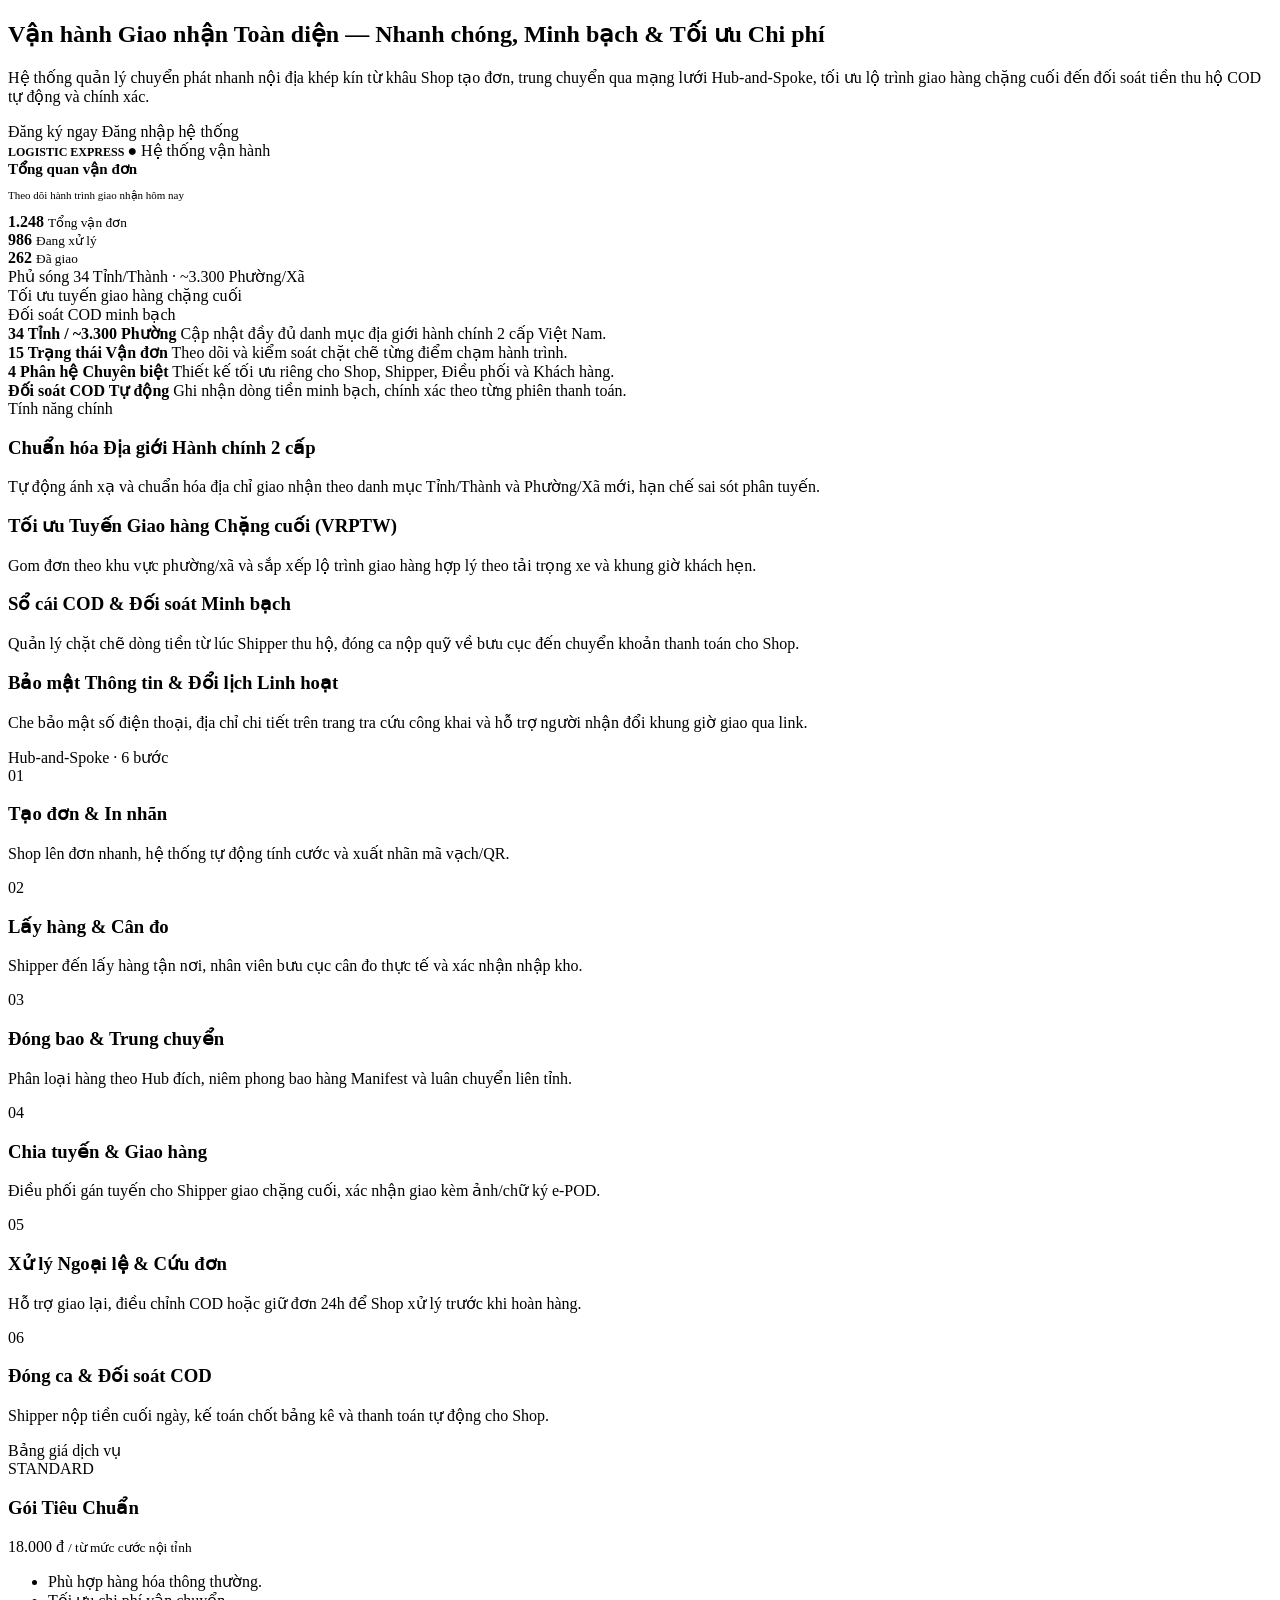
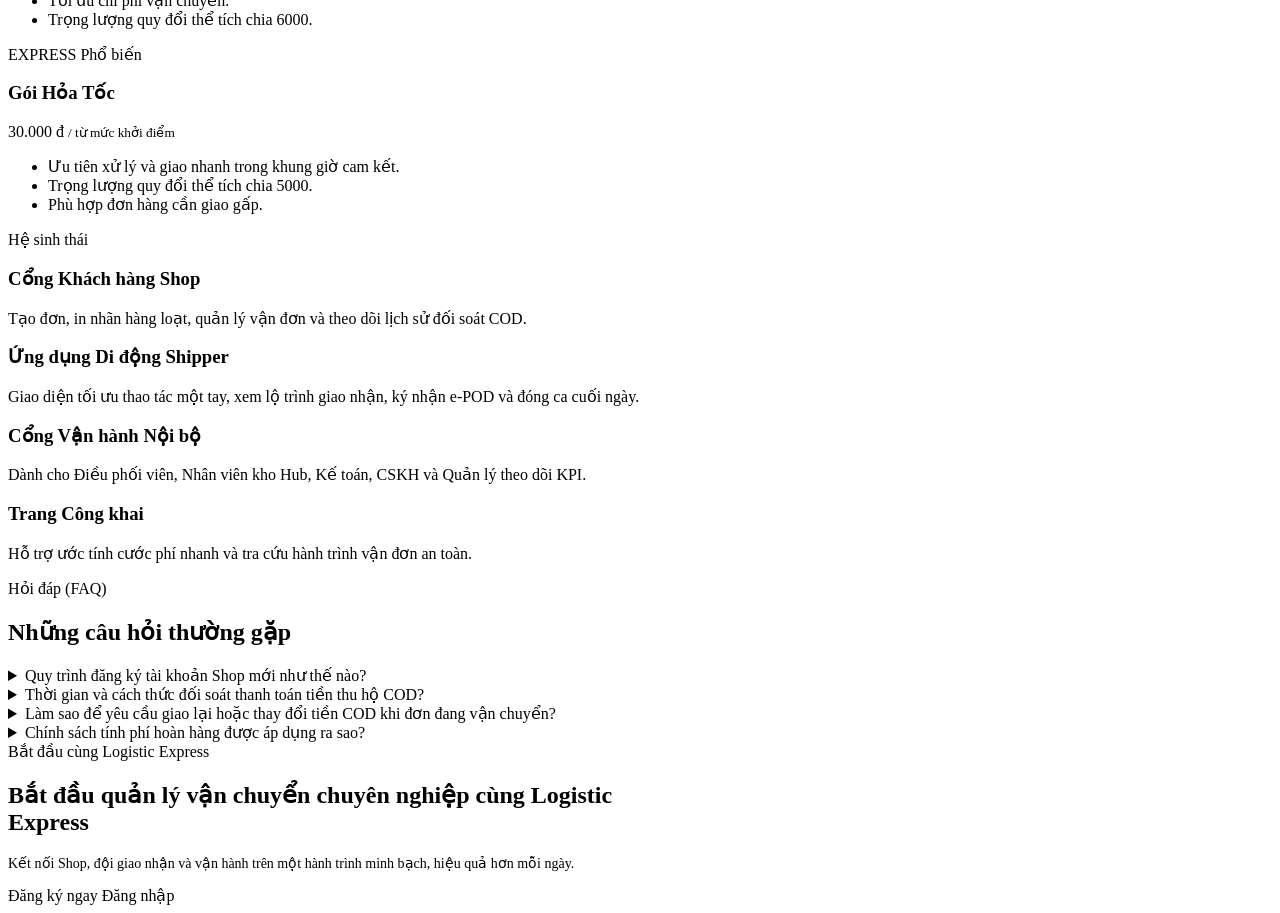
==== src/main/resources/templates/landing/index.html @ d28b0171 "feat(ui): add landing page and auth thymeleaf templates and static assets" ====
<!DOCTYPE html>
<html lang="vi" xmlns:th="http://www.thymeleaf.org"
      th:replace="~{layout/base :: layout(
          pageTitle='Logistic Express — Quản lý chuyển phát nhanh nội địa',
          extraCss=~{::extraCss},
          content=~{::content},
          extraScripts=~{::extraScripts}
      )}">
<th:block th:fragment="extraCss">
    <link rel="stylesheet" th:href="@{/css/landing/landing.css}">
    <link rel="stylesheet" th:href="@{/css/auth/auth.css}">
</th:block>

<th:block th:fragment="content">
    <th:block th:replace="~{landing/fragments/header :: header(${isAuthenticated}, ${currentUsername}, ${dashboardUrl})}"></th:block>

    <main id="main-content" class="flex-grow-1">
        <div id="top"></div>

        <!-- Hero Section -->
        <section id="gioi-thieu" aria-labelledby="page-title" class="le-section le-hero bg-white">
            <div class="le-container">
                <div class="row align-items-center g-5">
                    <div class="col-12 col-lg-6">
                        <h1 id="page-title" class="le-display">
                            Vận hành Giao nhận Toàn diện —
                            <span style="color:var(--le-primary);">Nhanh chóng, Minh bạch &amp; Tối ưu Chi phí</span>
                        </h1>
                        <p class="le-lead">
                            Hệ thống quản lý chuyển phát nhanh nội địa khép kín từ khâu Shop tạo đơn, trung chuyển qua mạng lưới Hub-and-Spoke, tối ưu lộ trình giao hàng chặng cuối đến đối soát tiền thu hộ COD tự động và chính xác.
                        </p>
                        <div class="d-flex flex-wrap align-items-center gap-2">
                            <a id="hero-register"
                               th:href="@{/register}"
                               data-open-auth="signup"
                               class="le-btn le-btn-primary">
                                <span>Đăng ký ngay</span>
                                <i data-lucide="arrow-right" style="width:16px;height:16px;" aria-hidden="true"></i>
                            </a>
                            <a id="hero-demo"
                               th:href="@{/login}"
                               data-open-auth="signin"
                               class="le-btn le-btn-tertiary">
                                <span>Đăng nhập hệ thống</span>
                            </a>
                        </div>
                    </div>

                    <div class="col-12 col-lg-6">
                        <div class="le-hero-visual" aria-label="Minh họa dashboard quản lý vận đơn Logistic Express">
                            <div class="le-hero-backdrop" aria-hidden="true"></div>
                            <div class="le-mockup-card">
                                <div class="le-mockup-topbar">
                                    <span class="d-inline-flex align-items-center gap-2" style="font-size:12px;font-weight:700;">
                                        <i data-lucide="route" style="width:16px;height:16px;color:var(--le-primary);" aria-hidden="true"></i>
                                        LOGISTIC EXPRESS
                                    </span>
                                    <span class="le-status-pill">● Hệ thống vận hành</span>
                                </div>
                                <div class="le-mockup-body">
                                    <div class="le-mockup-sidebar" aria-hidden="true">
                                        <span class="le-skel-bar is-active"></span>
                                        <span class="le-skel-bar"></span>
                                        <span class="le-skel-bar"></span>
                                        <span class="le-skel-bar"></span>
                                        <span class="le-skel-bar mb-0"></span>
                                    </div>
                                    <div class="p-3 p-sm-4">
                                        <h3 style="font-size:15px;font-weight:700;margin:0;">Tổng quan vận đơn</h3>
                                        <p class="mt-1 mb-3" style="font-size:11px;color:var(--le-muted);">Theo dõi hành trình giao nhận hôm nay</p>
                                        <div class="row g-2 mb-3">
                                            <div class="col-4">
                                                <div class="le-stat-mini">
                                                    <strong class="le-tabular">1.248</strong>
                                                    <small>Tổng vận đơn</small>
                                                </div>
                                            </div>
                                            <div class="col-4">
                                                <div class="le-stat-mini">
                                                    <strong class="le-tabular">986</strong>
                                                    <small>Đang xử lý</small>
                                                </div>
                                            </div>
                                            <div class="col-4">
                                                <div class="le-stat-mini">
                                                    <strong class="le-tabular">262</strong>
                                                    <small>Đã giao</small>
                                                </div>
                                            </div>
                                        </div>
                                        <div class="le-chart-bars" aria-hidden="true">
                                            <span style="height:38%;"></span>
                                            <span style="height:55%;"></span>
                                            <span style="height:47%;"></span>
                                            <span style="height:72%;"></span>
                                            <span style="height:64%;"></span>
                                            <span style="height:90%;"></span>
                                            <span style="height:76%;"></span>
                                            <span style="height:96%;"></span>
                                        </div>
                                        <div class="d-flex justify-content-between gap-2 mt-3" aria-hidden="true">
                                            <span style="height:10px;width:28%;border-radius:999px;background:var(--le-outline);"></span>
                                            <span style="height:10px;width:28%;border-radius:999px;background:var(--le-outline);"></span>
                                            <span style="height:10px;width:28%;border-radius:999px;background:var(--le-outline);"></span>
                                        </div>
                                    </div>
                                </div>
                            </div>

                            <div class="le-float-badge le-float-top-right">
                                <i data-lucide="map-pinned" class="flex-shrink-0" style="width:16px;height:16px;color:var(--le-primary);" aria-hidden="true"></i>
                                <span>Phủ sóng 34 Tỉnh/Thành · ~3.300 Phường/Xã</span>
                            </div>
                            <div class="le-float-badge le-float-bottom-left">
                                <i data-lucide="navigation" class="flex-shrink-0" style="width:16px;height:16px;color:var(--le-primary);" aria-hidden="true"></i>
                                <span>Tối ưu tuyến giao hàng chặng cuối</span>
                            </div>
                            <div class="le-float-badge le-float-bottom-right">
                                <i data-lucide="wallet-cards" class="flex-shrink-0" style="width:16px;height:16px;color:var(--le-primary);" aria-hidden="true"></i>
                                <span>Đối soát COD minh bạch</span>
                            </div>
                        </div>
                    </div>
                </div>
            </div>
        </section>

        <!-- Metrics Strip -->
        <section aria-label="Thông số năng lực" class="le-metrics-strip">
            <div class="le-container">
                <div class="row g-0">
                    <div class="col-12 col-sm-6 col-lg-3 le-metric-item">
                        <strong class="le-metric-title le-tabular">34 Tỉnh / ~3.300 Phường</strong>
                        <span class="le-metric-desc">Cập nhật đầy đủ danh mục địa giới hành chính 2 cấp Việt Nam.</span>
                    </div>
                    <div class="col-12 col-sm-6 col-lg-3 le-metric-item">
                        <strong class="le-metric-title le-tabular">15 Trạng thái Vận đơn</strong>
                        <span class="le-metric-desc">Theo dõi và kiểm soát chặt chẽ từng điểm chạm hành trình.</span>
                    </div>
                    <div class="col-12 col-sm-6 col-lg-3 le-metric-item">
                        <strong class="le-metric-title le-tabular">4 Phân hệ Chuyên biệt</strong>
                        <span class="le-metric-desc">Thiết kế tối ưu riêng cho Shop, Shipper, Điều phối và Khách hàng.</span>
                    </div>
                    <div class="col-12 col-sm-6 col-lg-3 le-metric-item">
                        <strong class="le-metric-title">Đối soát COD Tự động</strong>
                        <span class="le-metric-desc">Ghi nhận dòng tiền minh bạch, chính xác theo từng phiên thanh toán.</span>
                    </div>
                </div>
            </div>
        </section>

        <!-- Features Section -->
        <section id="tinh-nang" aria-labelledby="features-title" class="le-section le-section-alt">
            <div class="le-container">
                <span class="le-eyebrow">Tính năng chính</span>
                <div class="row g-3">
                    <div class="col-12 col-md-6">
                        <article class="le-card">
                            <span class="le-icon-circle">
                                <i data-lucide="map-pinned" style="width:20px;height:20px;" aria-hidden="true"></i>
                            </span>
                            <h3 class="le-card-title">Chuẩn hóa Địa giới Hành chính 2 cấp</h3>
                            <p class="le-card-text">Tự động ánh xạ và chuẩn hóa địa chỉ giao nhận theo danh mục Tỉnh/Thành và Phường/Xã mới, hạn chế sai sót phân tuyến.</p>
                        </article>
                    </div>
                    <div class="col-12 col-md-6">
                        <article class="le-card">
                            <span class="le-icon-circle">
                                <i data-lucide="route" style="width:20px;height:20px;" aria-hidden="true"></i>
                            </span>
                            <h3 class="le-card-title">Tối ưu Tuyến Giao hàng Chặng cuối (VRPTW)</h3>
                            <p class="le-card-text">Gom đơn theo khu vực phường/xã và sắp xếp lộ trình giao hàng hợp lý theo tải trọng xe và khung giờ khách hẹn.</p>
                        </article>
                    </div>
                    <div class="col-12 col-md-6">
                        <article class="le-card">
                            <span class="le-icon-circle">
                                <i data-lucide="wallet-cards" style="width:20px;height:20px;" aria-hidden="true"></i>
                            </span>
                            <h3 class="le-card-title">Sổ cái COD &amp; Đối soát Minh bạch</h3>
                            <p class="le-card-text">Quản lý chặt chẽ dòng tiền từ lúc Shipper thu hộ, đóng ca nộp quỹ về bưu cục đến chuyển khoản thanh toán cho Shop.</p>
                        </article>
                    </div>
                    <div class="col-12 col-md-6">
                        <article class="le-card">
                            <span class="le-icon-circle">
                                <i data-lucide="shield-check" style="width:20px;height:20px;" aria-hidden="true"></i>
                            </span>
                            <h3 class="le-card-title">Bảo mật Thông tin &amp; Đổi lịch Linh hoạt</h3>
                            <p class="le-card-text">Che bảo mật số điện thoại, địa chỉ chi tiết trên trang tra cứu công khai và hỗ trợ người nhận đổi khung giờ giao qua link.</p>
                        </article>
                    </div>
                </div>
            </div>
        </section>

        <!-- Process Section -->
        <section id="quy-trinh" aria-labelledby="process-title" class="le-section bg-white">
            <div class="le-container">
                <span class="le-eyebrow">Hub-and-Spoke · 6 bước</span>
                <div class="row g-3">
                    <div class="col-12 col-md-4">
                        <article class="le-card">
                            <div class="le-step-num le-tabular">01</div>
                            <h3 class="le-card-title">Tạo đơn &amp; In nhãn</h3>
                            <p class="le-card-text">Shop lên đơn nhanh, hệ thống tự động tính cước và xuất nhãn mã vạch/QR.</p>
                        </article>
                    </div>
                    <div class="col-12 col-md-4">
                        <article class="le-card">
                            <div class="le-step-num le-tabular">02</div>
                            <h3 class="le-card-title">Lấy hàng &amp; Cân đo</h3>
                            <p class="le-card-text">Shipper đến lấy hàng tận nơi, nhân viên bưu cục cân đo thực tế và xác nhận nhập kho.</p>
                        </article>
                    </div>
                    <div class="col-12 col-md-4">
                        <article class="le-card">
                            <div class="le-step-num le-tabular">03</div>
                            <h3 class="le-card-title">Đóng bao &amp; Trung chuyển</h3>
                            <p class="le-card-text">Phân loại hàng theo Hub đích, niêm phong bao hàng Manifest và luân chuyển liên tỉnh.</p>
                        </article>
                    </div>
                    <div class="col-12 col-md-4">
                        <article class="le-card">
                            <div class="le-step-num le-tabular">04</div>
                            <h3 class="le-card-title">Chia tuyến &amp; Giao hàng</h3>
                            <p class="le-card-text">Điều phối gán tuyến cho Shipper giao chặng cuối, xác nhận giao kèm ảnh/chữ ký e-POD.</p>
                        </article>
                    </div>
                    <div class="col-12 col-md-4">
                        <article class="le-card">
                            <div class="le-step-num le-tabular">05</div>
                            <h3 class="le-card-title">Xử lý Ngoại lệ &amp; Cứu đơn</h3>
                            <p class="le-card-text">Hỗ trợ giao lại, điều chỉnh COD hoặc giữ đơn 24h để Shop xử lý trước khi hoàn hàng.</p>
                        </article>
                    </div>
                    <div class="col-12 col-md-4">
                        <article class="le-card">
                            <div class="le-step-num le-tabular">06</div>
                            <h3 class="le-card-title">Đóng ca &amp; Đối soát COD</h3>
                            <p class="le-card-text">Shipper nộp tiền cuối ngày, kế toán chốt bảng kê và thanh toán tự động cho Shop.</p>
                        </article>
                    </div>
                </div>
            </div>
        </section>

        <!-- Pricing Section -->
        <section id="bang-gia" aria-labelledby="pricing-title" class="le-section le-section-alt">
            <div class="le-container">
                <span class="le-eyebrow">Bảng giá dịch vụ</span>
                <div class="row g-3">
                    <div class="col-12 col-sm-6">
                        <article class="le-card d-flex flex-column gap-3 p-4">
                            <div>
                                <span class="le-tag-rose">STANDARD</span>
                            </div>
                            <h3 class="le-card-title mb-0">Gói Tiêu Chuẩn</h3>
                            <div class="le-price le-tabular">
                                18.000 đ <small>/ từ mức cước nội tỉnh</small>
                            </div>
                            <ul class="le-pricing-list">
                                <li>Phù hợp hàng hóa thông thường.</li>
                                <li>Tối ưu chi phí vận chuyển.</li>
                                <li>Trọng lượng quy đổi thể tích chia 6000.</li>
                            </ul>
                        </article>
                    </div>
                    <div class="col-12 col-sm-6">
                        <article class="le-card le-card-outlined d-flex flex-column gap-3 p-4">
                            <div class="d-flex align-items-center justify-content-between gap-2">
                                <span class="le-tag-rose">EXPRESS</span>
                                <span class="le-tag-rose">Phổ biến</span>
                            </div>
                            <h3 class="le-card-title mb-0">Gói Hỏa Tốc</h3>
                            <div class="le-price le-tabular">
                                30.000 đ <small>/ từ mức khởi điểm</small>
                            </div>
                            <ul class="le-pricing-list">
                                <li>Ưu tiên xử lý và giao nhanh trong khung giờ cam kết.</li>
                                <li>Trọng lượng quy đổi thể tích chia 5000.</li>
                                <li>Phù hợp đơn hàng cần giao gấp.</li>
                            </ul>
                        </article>
                    </div>
                </div>
            </div>
        </section>

        <!-- Ecosystem & FAQ Section -->
        <section id="he-sinh-thai" aria-labelledby="portals-title" class="le-section bg-white">
            <div class="le-container">
                <span class="le-eyebrow">Hệ sinh thái</span>
                <div class="row g-3">
                    <div class="col-12 col-sm-6 col-lg-3">
                        <article class="le-card">
                            <span class="le-icon-circle">
                                <i data-lucide="store" style="width:20px;height:20px;" aria-hidden="true"></i>
                            </span>
                            <h3 class="le-card-title">Cổng Khách hàng Shop</h3>
                            <p class="le-card-text">Tạo đơn, in nhãn hàng loạt, quản lý vận đơn và theo dõi lịch sử đối soát COD.</p>
                        </article>
                    </div>
                    <div class="col-12 col-sm-6 col-lg-3">
                        <article class="le-card">
                            <span class="le-icon-circle">
                                <i data-lucide="smartphone" style="width:20px;height:20px;" aria-hidden="true"></i>
                            </span>
                            <h3 class="le-card-title">Ứng dụng Di động Shipper</h3>
                            <p class="le-card-text">Giao diện tối ưu thao tác một tay, xem lộ trình giao nhận, ký nhận e-POD và đóng ca cuối ngày.</p>
                        </article>
                    </div>
                    <div class="col-12 col-sm-6 col-lg-3">
                        <article class="le-card">
                            <span class="le-icon-circle">
                                <i data-lucide="layout-dashboard" style="width:20px;height:20px;" aria-hidden="true"></i>
                            </span>
                            <h3 class="le-card-title">Cổng Vận hành Nội bộ</h3>
                            <p class="le-card-text">Dành cho Điều phối viên, Nhân viên kho Hub, Kế toán, CSKH và Quản lý theo dõi KPI.</p>
                        </article>
                    </div>
                    <div class="col-12 col-sm-6 col-lg-3">
                        <article class="le-card">
                            <span class="le-icon-circle">
                                <i data-lucide="users" style="width:20px;height:20px;" aria-hidden="true"></i>
                            </span>
                            <h3 class="le-card-title">Trang Công khai</h3>
                            <p class="le-card-text">Hỗ trợ ước tính cước phí nhanh và tra cứu hành trình vận đơn an toàn.</p>
                        </article>
                    </div>
                </div>

                <!-- FAQ -->
                <div id="faq" aria-labelledby="faq-title" class="mt-5 pt-4">
                    <span class="le-eyebrow">Hỏi đáp (FAQ)</span>
                    <h2 id="faq-title" class="le-headline mb-4">
                        Những câu hỏi thường gặp
                    </h2>
                    <div class="d-grid gap-2">
                        <details class="le-faq-item">
                            <summary>
                                <span>Quy trình đăng ký tài khoản Shop mới như thế nào?</span>
                                <i data-lucide="chevron-down" style="width:18px;height:18px;color:var(--le-muted);" aria-hidden="true"></i>
                            </summary>
                            <p>
                                Shop điền thông tin đăng ký (tài khoản, email, số điện thoại, mật khẩu), sau đó trao đổi nhu cầu vận chuyển với đội ngũ triển khai để chọn gói dịch vụ và nhận hướng dẫn thiết lập qua kênh chính thức.
                            </p>
                        </details>
                        <details class="le-faq-item">
                            <summary>
                                <span>Thời gian và cách thức đối soát thanh toán tiền thu hộ COD?</span>
                                <i data-lucide="chevron-down" style="width:18px;height:18px;color:var(--le-muted);" aria-hidden="true"></i>
                            </summary>
                            <p>
                                Sau khi Shipper đóng ca và nộp quỹ, kế toán đối chiếu các khoản thu hộ, cước và điều chỉnh trong từng phiên thanh toán. Lịch chuyển khoản cụ thể được thống nhất trong chính sách dịch vụ áp dụng cho Shop.
                            </p>
                        </details>
                        <details class="le-faq-item">
                            <summary>
                                <span>Làm sao để yêu cầu giao lại hoặc thay đổi tiền COD khi đơn đang vận chuyển?</span>
                                <i data-lucide="chevron-down" style="width:18px;height:18px;color:var(--le-muted);" aria-hidden="true"></i>
                            </summary>
                            <p>
                                Shop gửi yêu cầu qua cổng làm việc hoặc liên hệ CSKH. Yêu cầu được kiểm tra theo trạng thái vận đơn; đơn gặp ngoại lệ có thể được giữ tối đa 24 giờ để xử lý trước khi hoàn.
                            </p>
                        </details>
                        <details class="le-faq-item">
                            <summary>
                                <span>Chính sách tính phí hoàn hàng được áp dụng ra sao?</span>
                                <i data-lucide="chevron-down" style="width:18px;height:18px;color:var(--le-muted);" aria-hidden="true"></i>
                            </summary>
                            <p>
                                Phí hoàn hàng tham khảo bằng 50% cước vận chuyển cơ bản. Khoản phí thực tế được thể hiện trong chính sách dịch vụ và bảng kê đối soát của đơn hàng.
                            </p>
                        </details>
                    </div>
                </div>
            </div>
        </section>

        <!-- CTA Banner Section -->
        <section aria-labelledby="cta-title" class="le-section le-section-alt">
            <div class="le-container">
                <div class="le-cta-banner d-flex flex-column flex-md-row align-items-md-center justify-content-between gap-4">
                    <div>
                        <span class="le-eyebrow" style="color:var(--le-rose-line);">Bắt đầu cùng Logistic Express</span>
                        <h2 id="cta-title" class="le-headline text-white mb-2" style="max-width:650px;">
                            Bắt đầu quản lý vận chuyển chuyên nghiệp cùng Logistic Express
                        </h2>
                        <p class="mb-0" style="font-size:14px;color:var(--le-rose-muted);">
                            Kết nối Shop, đội giao nhận và vận hành trên một hành trình minh bạch, hiệu quả hơn mỗi ngày.
                        </p>
                    </div>
                    <div class="d-flex flex-wrap align-items-center gap-2 flex-shrink-0">
                        <a id="bottom-register"
                           th:href="@{/register}"
                           data-open-auth="signup"
                           class="le-btn le-btn-surface">
                            <span>Đăng ký ngay</span>
                        </a>
                        <a id="bottom-login"
                           th:href="@{/login}"
                           data-open-auth="signin"
                           class="le-btn le-btn-surface">
                            <span>Đăng nhập</span>
                        </a>
                    </div>
                </div>
            </div>
        </section>
    </main>

    <th:block th:replace="~{landing/fragments/footer :: footer}"></th:block>

    <!-- Reusable Auth Modal (Bootstrap 5) embedding auth-card fragment -->
    <div class="modal fade le-auth-modal"
         id="authModal"
         tabindex="-1"
         aria-labelledby="auth-modal-title"
         aria-hidden="true">
        <div class="modal-dialog modal-dialog-centered">
            <div class="modal-content">
                <th:block th:replace="~{auth/fragments/auth-card :: authCard('signin', '', true, null, ${isAuthenticated})}"></th:block>
            </div>
        </div>
    </div>
</th:block>

<th:block th:fragment="extraScripts">
    <script th:src="@{/js/auth/auth.js}"></script>
    <script th:src="@{/js/landing/landing.js}"></script>
</th:block>
</html>
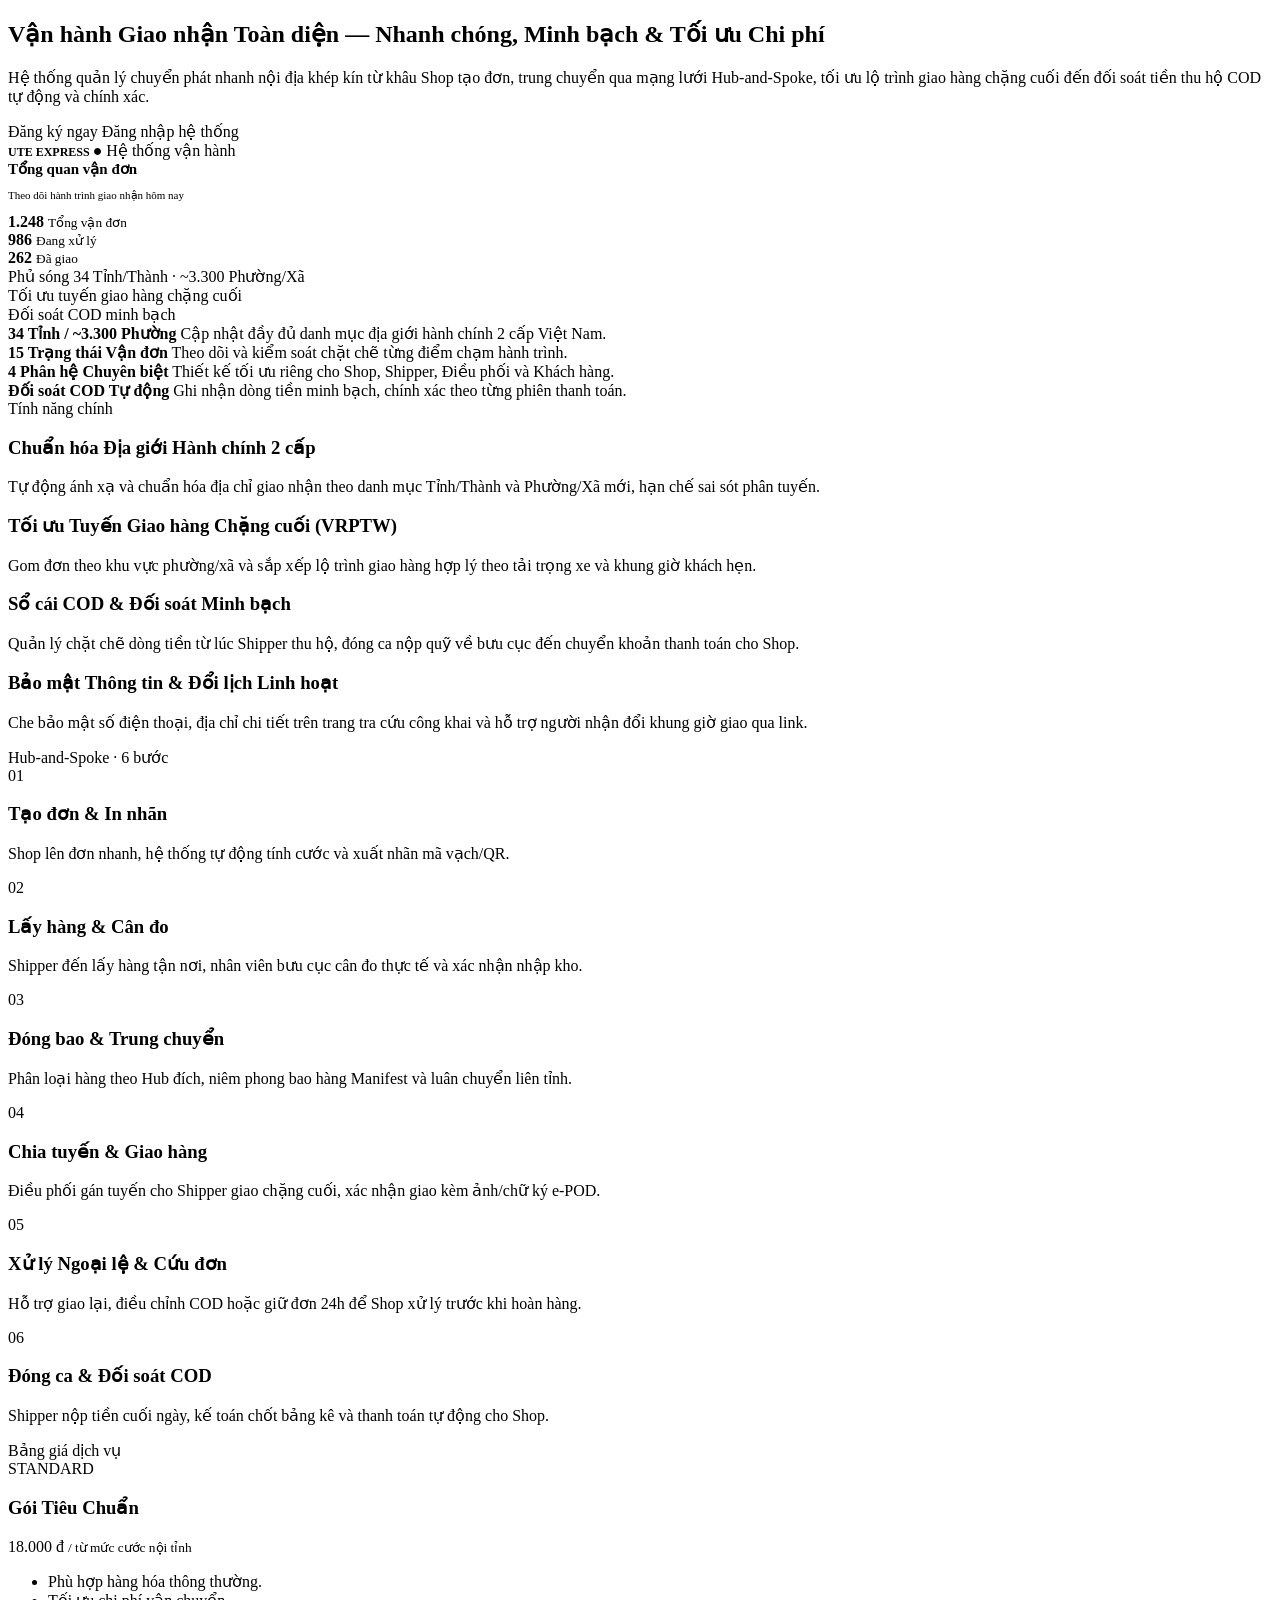
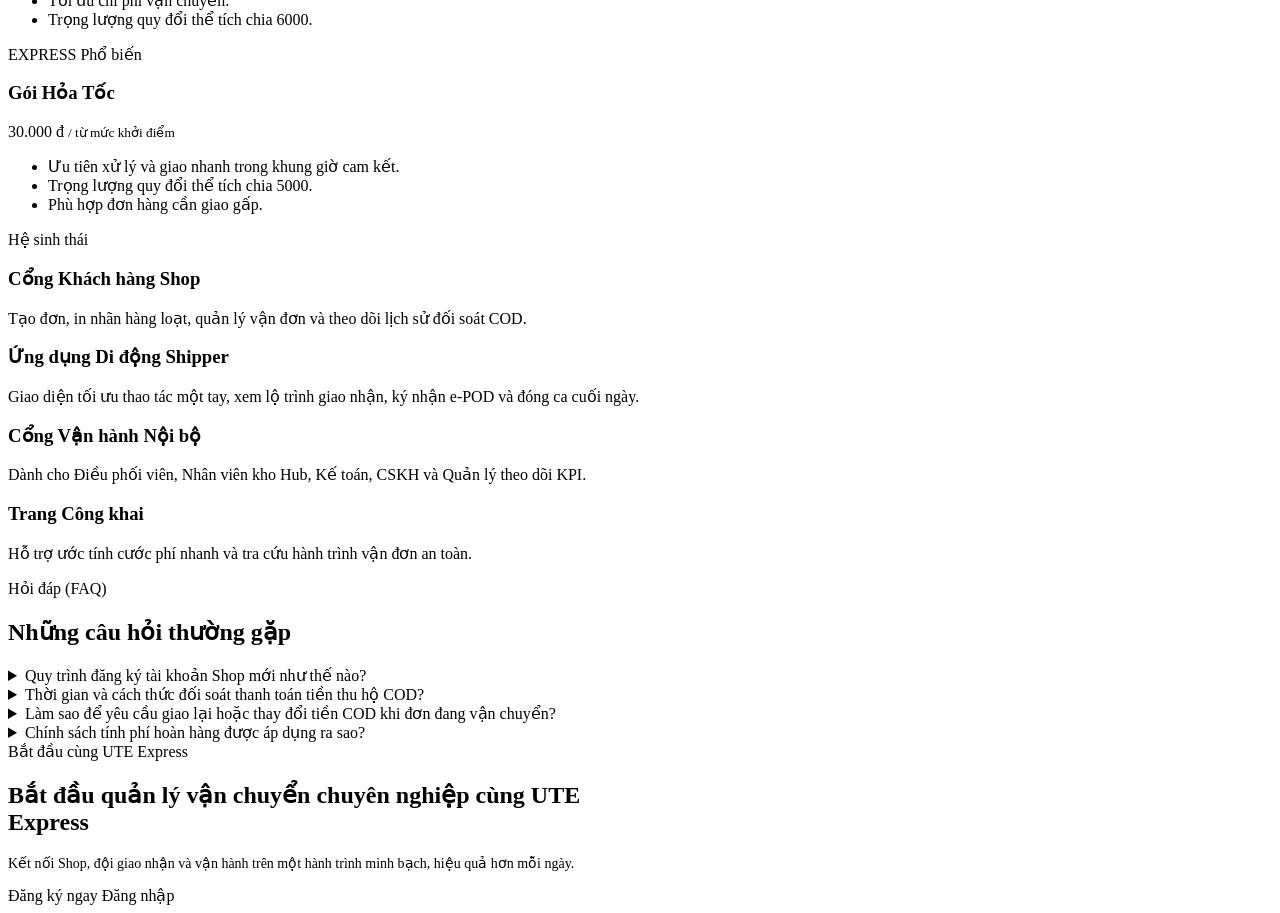
==== commit 0c68c58a: "style(ui)" ====
--- a/src/main/resources/templates/landing/index.html
+++ b/src/main/resources/templates/landing/index.html
@@ -1,7 +1,7 @@
 <!DOCTYPE html>
 <html lang="vi" xmlns:th="http://www.thymeleaf.org"
       th:replace="~{layout/base :: layout(
-          pageTitle='Logistic Express — Quản lý chuyển phát nhanh nội địa',
+          pageTitle='UTE Express — Quản lý chuyển phát nhanh nội địa',
           extraCss=~{::extraCss},
           content=~{::content},
           extraScripts=~{::extraScripts}
@@ -47,13 +47,13 @@
                     </div>
 
                     <div class="col-12 col-lg-6">
-                        <div class="le-hero-visual" aria-label="Minh họa dashboard quản lý vận đơn Logistic Express">
+                        <div class="le-hero-visual" aria-label="Minh họa dashboard quản lý vận đơn UTE Express">
                             <div class="le-hero-backdrop" aria-hidden="true"></div>
                             <div class="le-mockup-card">
                                 <div class="le-mockup-topbar">
                                     <span class="d-inline-flex align-items-center gap-2" style="font-size:12px;font-weight:700;">
                                         <i data-lucide="route" style="width:16px;height:16px;color:var(--le-primary);" aria-hidden="true"></i>
-                                        LOGISTIC EXPRESS
+                                        UTE EXPRESS
                                     </span>
                                     <span class="le-status-pill">● Hệ thống vận hành</span>
                                 </div>
@@ -383,9 +383,9 @@
             <div class="le-container">
                 <div class="le-cta-banner d-flex flex-column flex-md-row align-items-md-center justify-content-between gap-4">
                     <div>
-                        <span class="le-eyebrow" style="color:var(--le-rose-line);">Bắt đầu cùng Logistic Express</span>
+                        <span class="le-eyebrow" style="color:var(--le-rose-line);">Bắt đầu cùng UTE Express</span>
                         <h2 id="cta-title" class="le-headline text-white mb-2" style="max-width:650px;">
-                            Bắt đầu quản lý vận chuyển chuyên nghiệp cùng Logistic Express
+                            Bắt đầu quản lý vận chuyển chuyên nghiệp cùng UTE Express
                         </h2>
                         <p class="mb-0" style="font-size:14px;color:var(--le-rose-muted);">
                             Kết nối Shop, đội giao nhận và vận hành trên một hành trình minh bạch, hiệu quả hơn mỗi ngày.
